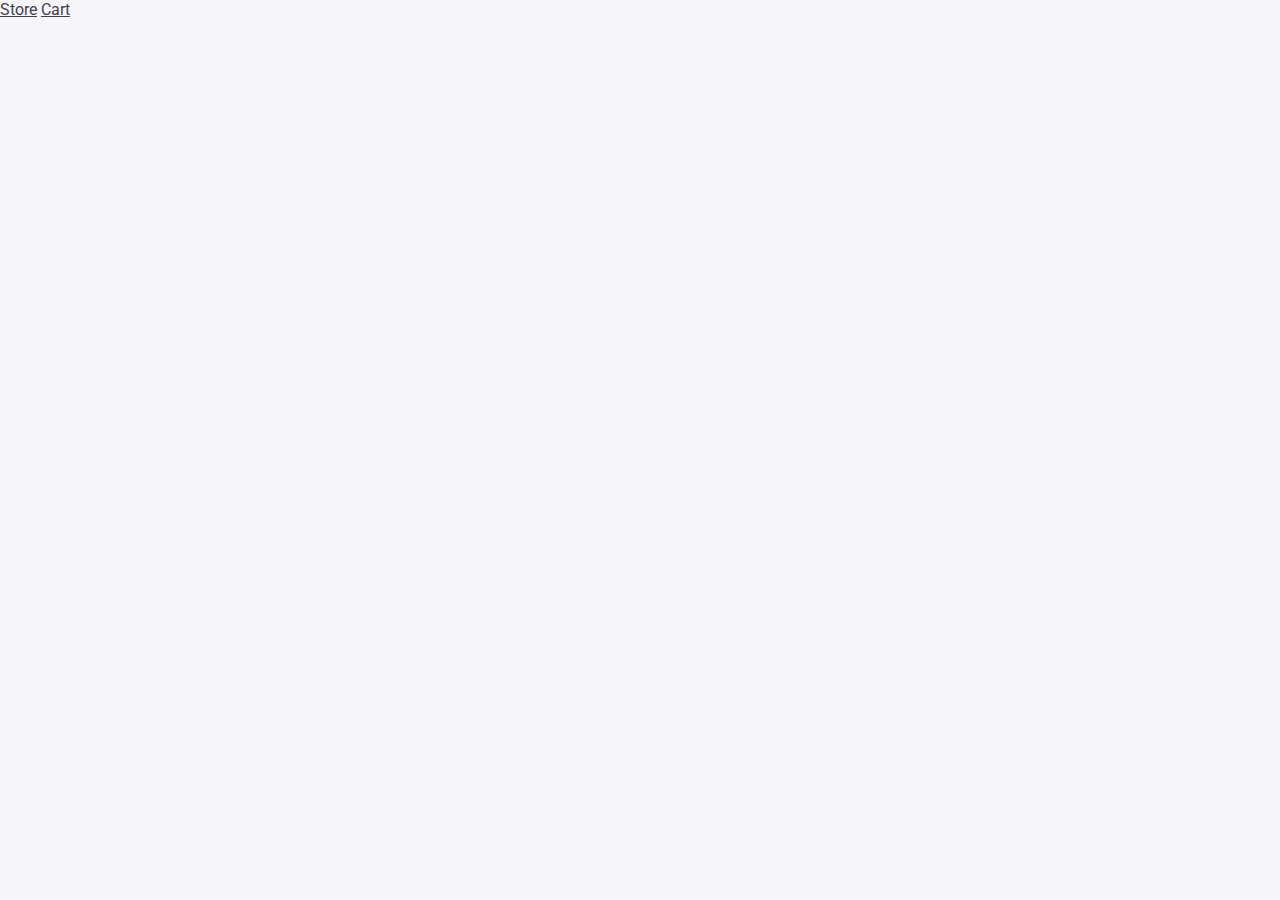
==== index.html @ 75071eb8 "Configura o arquivo config.css e faz o link entre o css e as pags html" ====
<!DOCTYPE html>
<html lang="pt-br">

<head>
  <meta charset="UTF-8">
  <meta http-equiv="X-UA-Compatible" content="IE=edge">
  <meta name="viewport" content="width=device-width, initial-scale=1.0">
  <title>Go Marketplace</title>
  <link rel="stylesheet" href="styles/config.css">
  <link rel="stylesheet" href="styles/style.css">
</head>

<body>
  <a href="pages/store.html">Store</a>
  <a href="pages/cart.html">Cart</a>
</body>

</html>
---- styles/config.css ----
@import url('https://fonts.googleapis.com/css2?family=Roboto:wght@400;700&display=swap');

/* Cores */

:root {
  --primary-color: #E83F5B;
  --background: #F5F5FA;
  --card-color: #FFFFFF;
  --text-color: #41414D;
  --text-color-light: #A8A8B3;
}

* {
  padding: 0;
  margin: 0;
  box-sizing: border-box;
  font-family: 'Roboto', sans-serif;
  color: var(--text-color);
}

body {
  background: var(--background);
}

button {
  cursor: pointer;
}
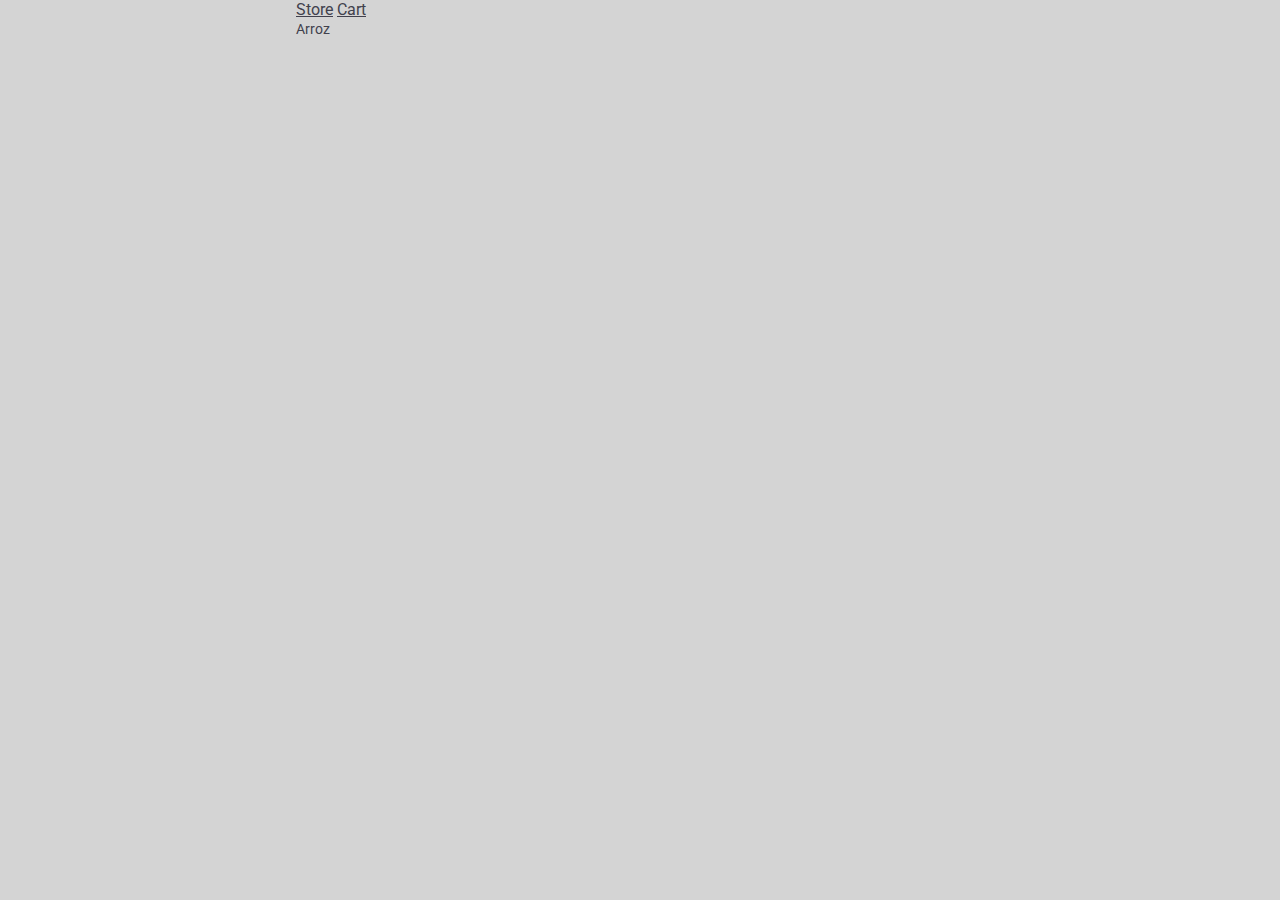
==== commit 65ef93fa: "Codigo do store finalizado" ====
--- a/index.html
+++ b/index.html
@@ -13,6 +13,7 @@
 <body>
   <a href="pages/store.html">Store</a>
   <a href="pages/cart.html">Cart</a>
+  <h1 class="card-title-text">Arroz</h1>
 </body>
 
 </html>--- a/styles/config.css
+++ b/styles/config.css
@@ -19,7 +19,11 @@
 }
 
 body {
-  background: var(--background);
+  background: #d4d4d4;
+  height: 100vh;
+  overflow: hidden;
+  max-width: 43rem;
+  margin: 0 auto;
 }
 
 button {
--- a/styles/style.css
+++ b/styles/style.css
@@ -0,0 +1,107 @@
+/* Textos */
+
+.card-price-text {
+  color: var(--primary-color);
+  font-size: 1rem;
+  font-weight: 700;
+  line-height: 1.172rem;
+}
+
+.card-title-text {
+  font-size: 0.875rem;
+  font-weight: 400;
+  line-height: 1.25rem;
+  margin-bottom: 8px;
+}
+
+.cart-text {
+  color: var(--card-color);
+  font-size: 0.875rem;
+  font-weight: 700;
+  line-height: 1.026rem;
+}
+
+.cart-price-text {
+  color: var(--card-color);
+  font-size: 1.25rem;
+  font-weight: 700;
+  line-height: 1.465rem;
+}
+
+.sub-text-card {
+  color: var(--text-color-light);
+  font-size: 0.75rem;
+  font-weight: 400;
+  line-height: 0.879rem;
+}
+
+/* Principais elementos */
+
+.header {
+  display: flex;
+  align-items: center;
+  justify-content: center;
+  height: 4.5rem;
+}
+
+.content-page {
+  height: calc(100% - 8rem);
+  overflow: hidden auto;
+  padding: 0 1.5rem;
+}
+
+.footer {
+  background-color: var(--primary-color);
+  height: 3.5rem;
+  display: flex;
+  align-items: center;
+  justify-content: space-between;
+  padding: 0 1.5rem;
+}
+
+.footer .icons-footer {
+  display: flex;
+  align-items: center;
+  gap: 1rem;
+}
+
+.footer .price-div {
+  display: flex;
+  align-items: center;
+  justify-content: flex-end;
+}
+
+/* Componentes */
+
+.grid-card-products {
+  display: grid;
+  grid-template-columns: 1fr 1fr;
+  gap: 1rem;
+}
+
+.card-product {
+  background: var(--card-color);
+  height: 15.063rem;
+  border-radius: 5px;
+  display: flex;
+  flex-direction: column;
+  justify-content: space-between;
+  padding: 1rem;
+}
+
+.card-product .chair {
+  width: 100%;
+  max-width: 140px;
+  margin: 0 auto;
+}
+
+.card-product .plus-price {
+  display: flex;
+  align-items: center;
+  justify-content: space-between;
+}
+
+.card-product .icon-plus-lite {
+  width: 10px;
+  height: 10px;
+}